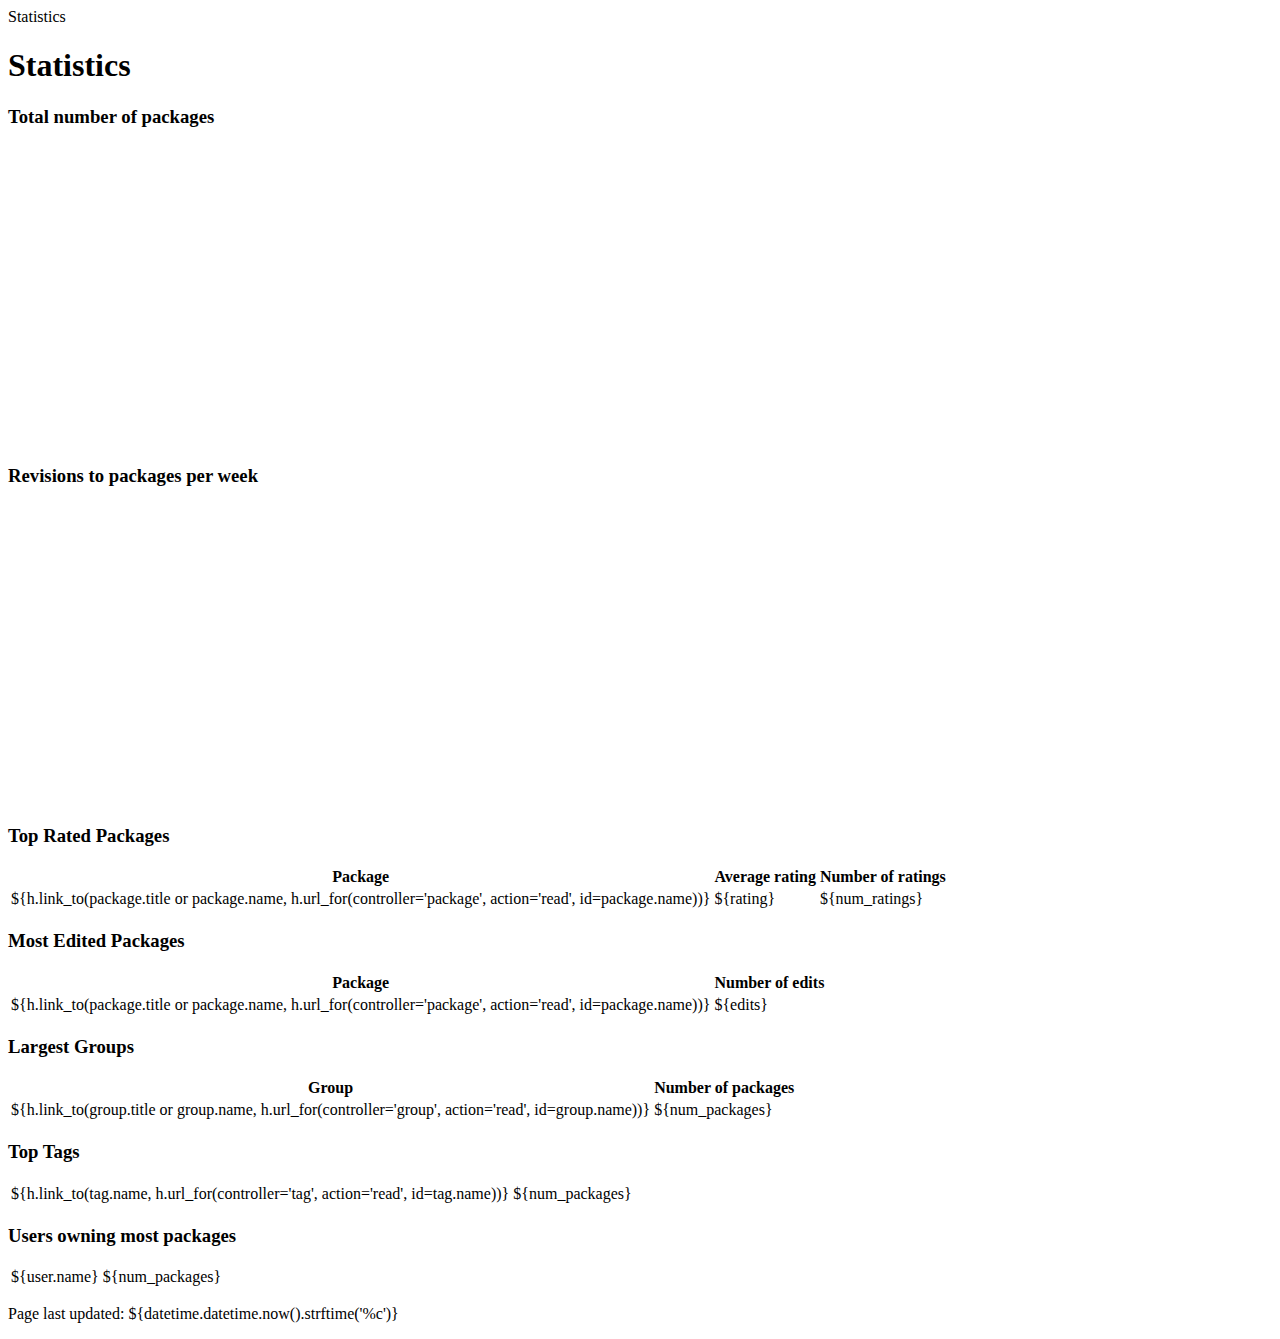
==== ckanext/stats/templates/ckanext/stats/index.html @ cd8b8cb3 "[all]: Moved things into ckanext/stats so they can be packaged. Added MANIFEST.in for packaging. Imp" ====
<html xmlns:py="http://genshi.edgewall.org/"
  xmlns:i18n="http://genshi.edgewall.org/i18n"
  xmlns:xi="http://www.w3.org/2001/XInclude"
  py:strip="">

  <py:def function="page_title">Statistics</py:def>

  <py:def function="optional_head">
    <!--[if IE]><script language="javascript" type="text/javascript" src="http://assets.okfn.org/ext/flot/0.6/excanvas.min.js"></script><![endif]-->
    <script type="text/javascript" src="http://assets.okfn.org/ext/flot/0.6/jquery.flot.min.js">//pointless jscript comment</script>
  </py:def>

  <div py:match="content">
    <h1>Statistics</h1>
  
    <h3>Total number of packages</h3>
    <div id="new_packages_graph" style="width:800px;height:300px"></div>
    <script type="text/javascript">
      var options = {
          xaxis: {
          mode: "time",
          timeformat: "%y-%b"
          }
      };
      var data = [
        [ 
        <py:for each="week_date, pkgs, num_packages, cumulative_num_packages in c.new_packages_by_week">
          [ new Date(${week_date.replace('-', ',')}), ${cumulative_num_packages} ],
        </py:for>
        ]
      ];
      $.plot($("#new_packages_graph"), data, options);
    </script>
    
    <h3>Revisions to packages per week</h3>
    <div id="package_revisions_graph" style="width:800px;height:300px"></div>
    <script type="text/javascript">
      var options = {
          xaxis: {
          mode: "time",
          timeformat: "%y-%b"
          },
          legend: {
          position: "nw",
          },
          colors: ["#ffcc33", "#ff8844"]
      };
      var data = [
        {label: "All package revisions",
          lines: {
            fill: 1,
            },
        data: [ 
        <py:for each="week_date, revs, num_revisions, cumulative_num_revisions in c.package_revisions_by_week">
          [ new Date(${week_date.replace('-', ',')}), ${num_revisions} ],
        </py:for>
        ]},
        {label: "New packages",
          lines: {
            fill: 1,
            },
        data: [ 
        <py:for each="week_date, pkgs, num_packages, cumulative_num_packages in c.new_packages_by_week">
          [ new Date(${week_date.replace('-', ',')}), ${num_packages} ],
        </py:for>
        ]},
      ];
      $.plot($("#package_revisions_graph"), data, options);
    </script>
        
    <h3>Top Rated Packages</h3>
    <table>
      <tr><th>Package</th><th>Average rating</th><th>Number of ratings</th></tr>
      <tr py:for="package, rating, num_ratings in c.top_rated_packages">
        <td>${h.link_to(package.title or package.name, h.url_for(controller='package', action='read', id=package.name))}</td><td>${rating}</td><td>${num_ratings}</td>
      </tr>
    </table>

    <h3>Most Edited Packages</h3>
    <table>
      <tr><th>Package</th><th>Number of edits</th></tr>
      <tr py:for="package, edits in c.most_edited_packages">
        <td>${h.link_to(package.title or package.name, h.url_for(controller='package', action='read', id=package.name))}</td><td>${edits}</td>
      </tr>
    </table>

    <h3>Largest Groups</h3>
    <table>
      <tr><th>Group</th><th>Number of packages</th></tr>
      <tr py:for="group, num_packages in c.largest_groups">
        <td>${h.link_to(group.title or group.name, h.url_for(controller='group', action='read', id=group.name))}</td><td>${num_packages}</td>
      </tr>
    </table>

    <h3>Top Tags</h3>
    <table>
      <tr py:for="tag, num_packages in c.top_tags">
        <td>${h.link_to(tag.name, h.url_for(controller='tag', action='read', id=tag.name))}</td><td>${num_packages}</td>
      </tr>
    </table>
  
    <h3>Users owning most packages</h3>
    <table>
      <tr py:for="user, num_packages in c.top_package_owners">
        <td>${user.name}</td><td>${num_packages}</td>
      </tr>
    </table>

    <p>
      Page last updated:
       <?python 
          import datetime
       ?>
      ${datetime.datetime.now().strftime('%c')}
    </p>
  </div>

  <xi:include href="../../layout.html" />
</html>
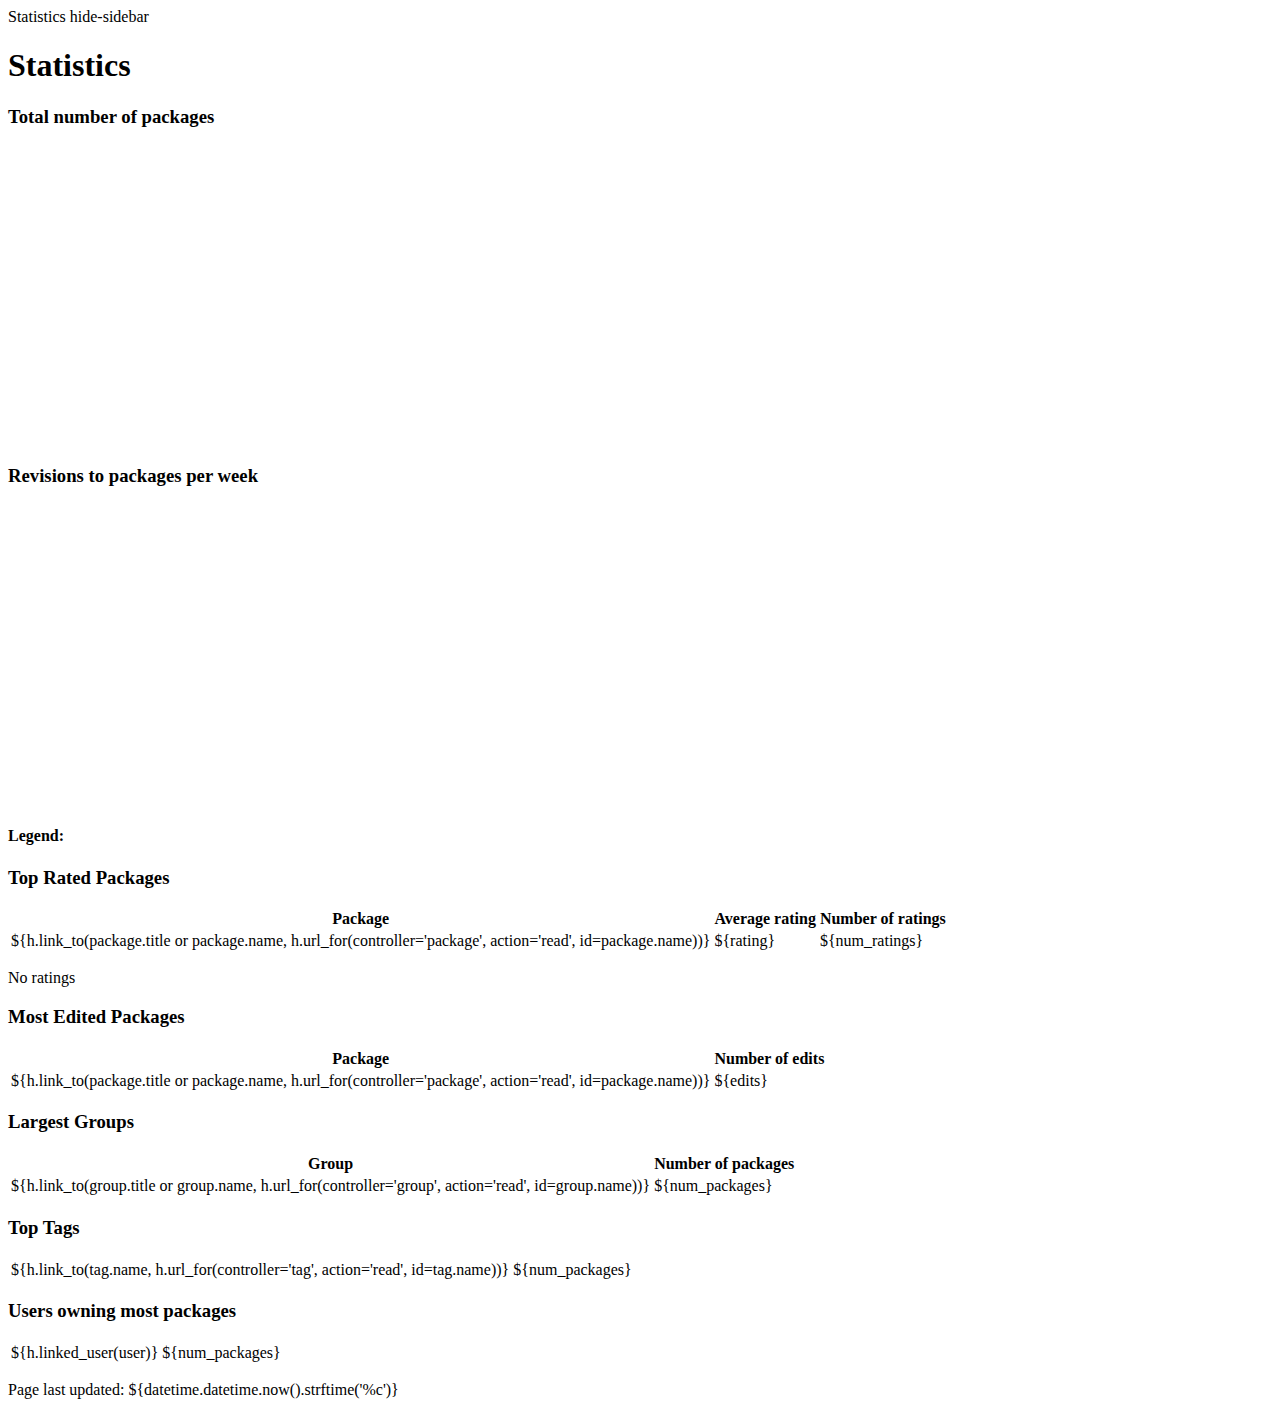
==== commit 293b2544: "[*]: #1143 Tweaks to visuals. Account for deleted packages. Added lots of tests. Moved stats.py from" ====
--- a/ckanext/stats/templates/ckanext/stats/index.html
+++ b/ckanext/stats/templates/ckanext/stats/index.html
@@ -4,6 +4,8 @@
   py:strip="">
 
   <py:def function="page_title">Statistics</py:def>
+
+  <py:def function="body_class">hide-sidebar</py:def>
 
   <py:def function="optional_head">
     <!--[if IE]><script language="javascript" type="text/javascript" src="http://assets.okfn.org/ext/flot/0.6/excanvas.min.js"></script><![endif]-->
@@ -20,11 +22,14 @@
           xaxis: {
           mode: "time",
           timeformat: "%y-%b"
+          },
+          yaxis: {
+          min: 0
           }
       };
       var data = [
         [ 
-        <py:for each="week_date, pkgs, num_packages, cumulative_num_packages in c.new_packages_by_week">
+        <py:for each="week_date, num_packages, cumulative_num_packages in c.num_packages_by_week">
           [ new Date(${week_date.replace('-', ',')}), ${cumulative_num_packages} ],
         </py:for>
         ]
@@ -34,6 +39,8 @@
     
     <h3>Revisions to packages per week</h3>
     <div id="package_revisions_graph" style="width:800px;height:300px"></div>
+    <h4>Legend:</h4>
+    <div id="legend" />
     <script type="text/javascript">
       var options = {
           xaxis: {
@@ -42,6 +49,7 @@
           },
           legend: {
           position: "nw",
+          container: legend,
           },
           colors: ["#ffcc33", "#ff8844"]
       };
@@ -69,12 +77,13 @@
     </script>
         
     <h3>Top Rated Packages</h3>
-    <table>
+    <table py:if="c.top_rated_packages">
       <tr><th>Package</th><th>Average rating</th><th>Number of ratings</th></tr>
       <tr py:for="package, rating, num_ratings in c.top_rated_packages">
         <td>${h.link_to(package.title or package.name, h.url_for(controller='package', action='read', id=package.name))}</td><td>${rating}</td><td>${num_ratings}</td>
       </tr>
     </table>
+    <p py:if="not c.top_rated_packages">No ratings</p>
 
     <h3>Most Edited Packages</h3>
     <table>
@@ -102,7 +111,7 @@
     <h3>Users owning most packages</h3>
     <table>
       <tr py:for="user, num_packages in c.top_package_owners">
-        <td>${user.name}</td><td>${num_packages}</td>
+        <td>${h.linked_user(user)}</td><td>${num_packages}</td>
       </tr>
     </table>
 
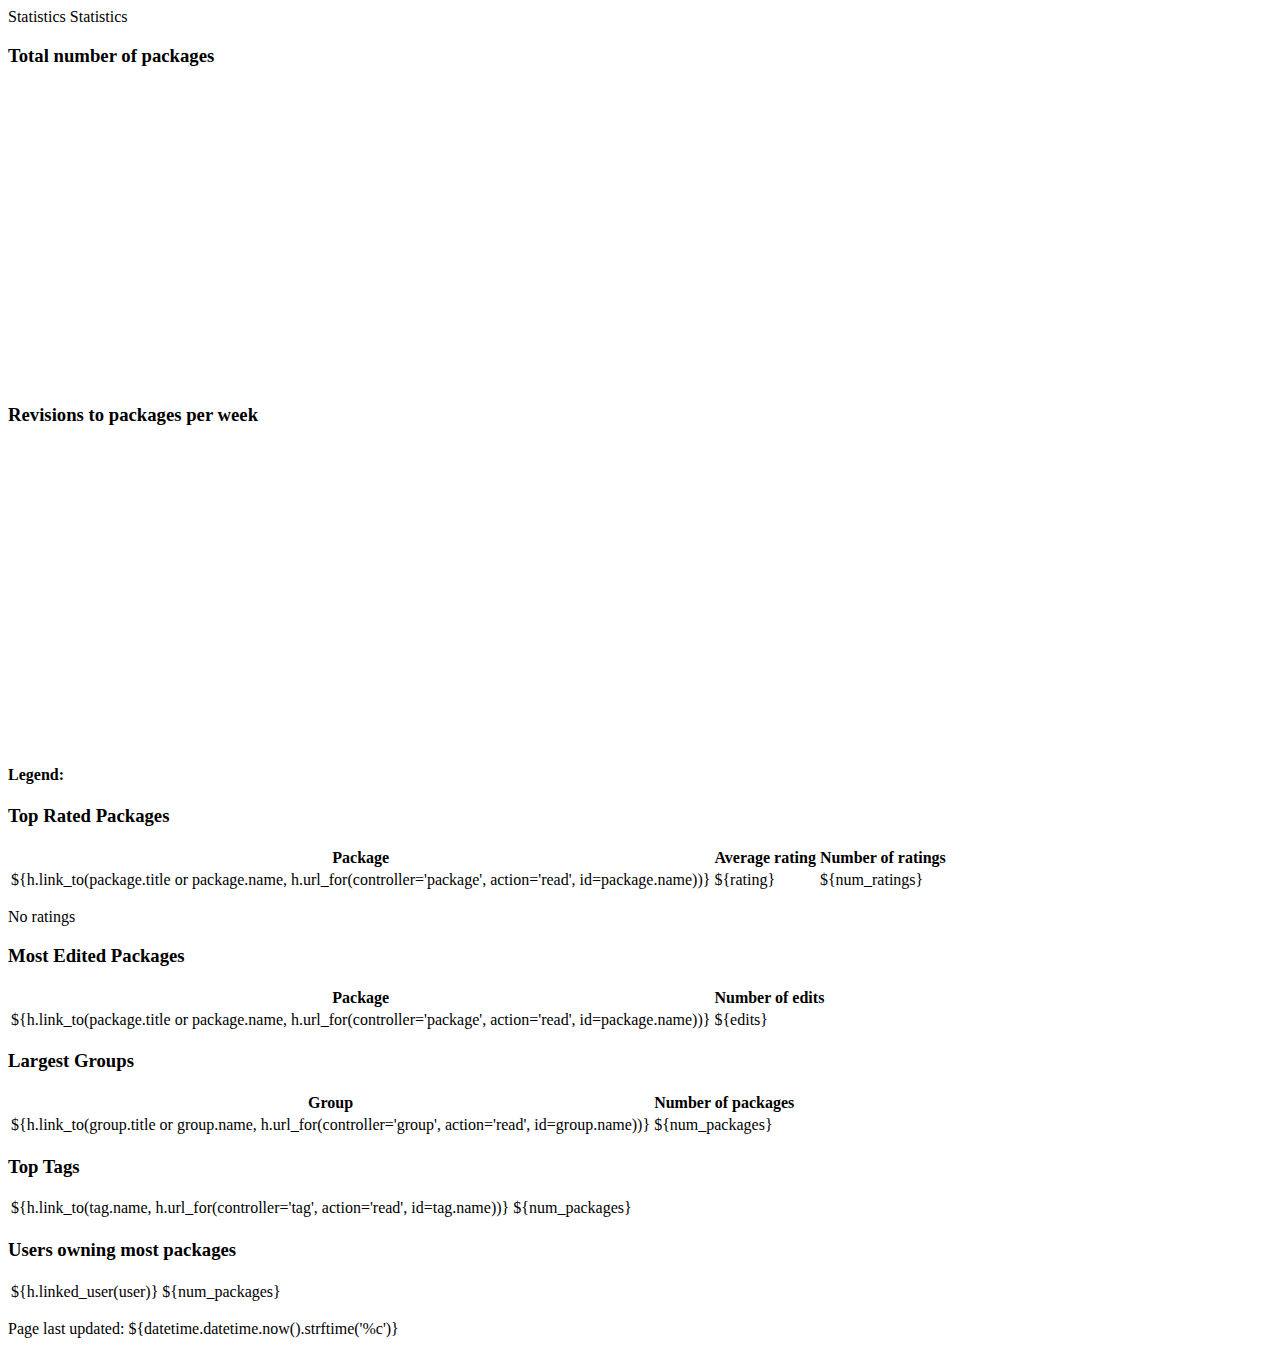
==== commit a95bbf7f: "[templates/index,bugfix][s]: get stats working with v1.5 by moving script into optional_footer (fixe" ====
--- a/ckanext/stats/templates/ckanext/stats/index.html
+++ b/ckanext/stats/templates/ckanext/stats/index.html
@@ -5,77 +5,19 @@
 
   <py:def function="page_title">Statistics</py:def>
 
-  <py:def function="body_class">hide-sidebar</py:def>
-
-  <py:def function="optional_head">
-    <!--[if IE]><script language="javascript" type="text/javascript" src="http://assets.okfn.org/ext/flot/0.6/excanvas.min.js"></script><![endif]-->
-    <script type="text/javascript" src="http://assets.okfn.org/ext/flot/0.6/jquery.flot.min.js">//pointless jscript comment</script>
+  <py:def function="page_heading">
+    Statistics
   </py:def>
 
-  <div py:match="content">
-    <h1>Statistics</h1>
-  
+  <div py:def="content">
     <h3>Total number of packages</h3>
     <div id="new_packages_graph" style="width:800px;height:300px"></div>
-    <script type="text/javascript">
-      var options = {
-          xaxis: {
-          mode: "time",
-          timeformat: "%y-%b"
-          },
-          yaxis: {
-          min: 0
-          }
-      };
-      var data = [
-        [ 
-        <py:for each="week_date, num_packages, cumulative_num_packages in c.num_packages_by_week">
-          [ new Date(${week_date.replace('-', ',')}), ${cumulative_num_packages} ],
-        </py:for>
-        ]
-      ];
-      $.plot($("#new_packages_graph"), data, options);
-    </script>
-    
+
     <h3>Revisions to packages per week</h3>
     <div id="package_revisions_graph" style="width:800px;height:300px"></div>
     <h4>Legend:</h4>
     <div id="legend" />
-    <script type="text/javascript">
-      var options = {
-          xaxis: {
-          mode: "time",
-          timeformat: "%y-%b"
-          },
-          legend: {
-          position: "nw",
-          container: legend,
-          },
-          colors: ["#ffcc33", "#ff8844"]
-      };
-      var data = [
-        {label: "All package revisions",
-          lines: {
-            fill: 1,
-            },
-        data: [ 
-        <py:for each="week_date, revs, num_revisions, cumulative_num_revisions in c.package_revisions_by_week">
-          [ new Date(${week_date.replace('-', ',')}), ${num_revisions} ],
-        </py:for>
-        ]},
-        {label: "New packages",
-          lines: {
-            fill: 1,
-            },
-        data: [ 
-        <py:for each="week_date, pkgs, num_packages, cumulative_num_packages in c.new_packages_by_week">
-          [ new Date(${week_date.replace('-', ',')}), ${num_packages} ],
-        </py:for>
-        ]},
-      ];
-      $.plot($("#package_revisions_graph"), data, options);
-    </script>
-        
+
     <h3>Top Rated Packages</h3>
     <table py:if="c.top_rated_packages">
       <tr><th>Package</th><th>Average rating</th><th>Number of ratings</th></tr>
@@ -124,5 +66,68 @@
     </p>
   </div>
 
+  <py:def function="optional_footer">
+    <script type="text/javascript">
+      // HACKy
+      $('body').addClass('no-sidebar');
+    </script>
+
+    <!--[if IE]><script language="javascript" type="text/javascript" src="http://assets.okfn.org/ext/flot/0.6/excanvas.min.js"></script><![endif]-->
+    <script type="text/javascript" src="http://assets.okfn.org/ext/flot/0.6/jquery.flot.min.js">//pointless jscript comment</script>
+    <script type="text/javascript">
+      var options = {
+          xaxis: {
+          mode: "time",
+          timeformat: "%y-%b"
+          },
+          yaxis: {
+          min: 0
+          }
+      };
+      var data = [
+        [ 
+        <py:for each="week_date, num_packages, cumulative_num_packages in c.num_packages_by_week">
+          [ new Date(${week_date.replace('-', ',')}), ${cumulative_num_packages} ],
+        </py:for>
+        ]
+      ];
+      $.plot($("#new_packages_graph"), data, options);
+    </script>
+    
+    <script type="text/javascript">
+      var options = {
+          xaxis: {
+          mode: "time",
+          timeformat: "%y-%b"
+          },
+          legend: {
+          position: "nw",
+          container: legend,
+          },
+          colors: ["#ffcc33", "#ff8844"]
+      };
+      var data = [
+        {label: "All package revisions",
+          lines: {
+            fill: 1,
+            },
+        data: [ 
+        <py:for each="week_date, revs, num_revisions, cumulative_num_revisions in c.package_revisions_by_week">
+          [ new Date(${week_date.replace('-', ',')}), ${num_revisions} ],
+        </py:for>
+        ]},
+        {label: "New packages",
+          lines: {
+            fill: 1,
+            },
+        data: [ 
+        <py:for each="week_date, pkgs, num_packages, cumulative_num_packages in c.new_packages_by_week">
+          [ new Date(${week_date.replace('-', ',')}), ${num_packages} ],
+        </py:for>
+        ]},
+      ];
+      $.plot($("#package_revisions_graph"), data, options);
+    </script>
+  </py:def>
   <xi:include href="../../layout.html" />
 </html>
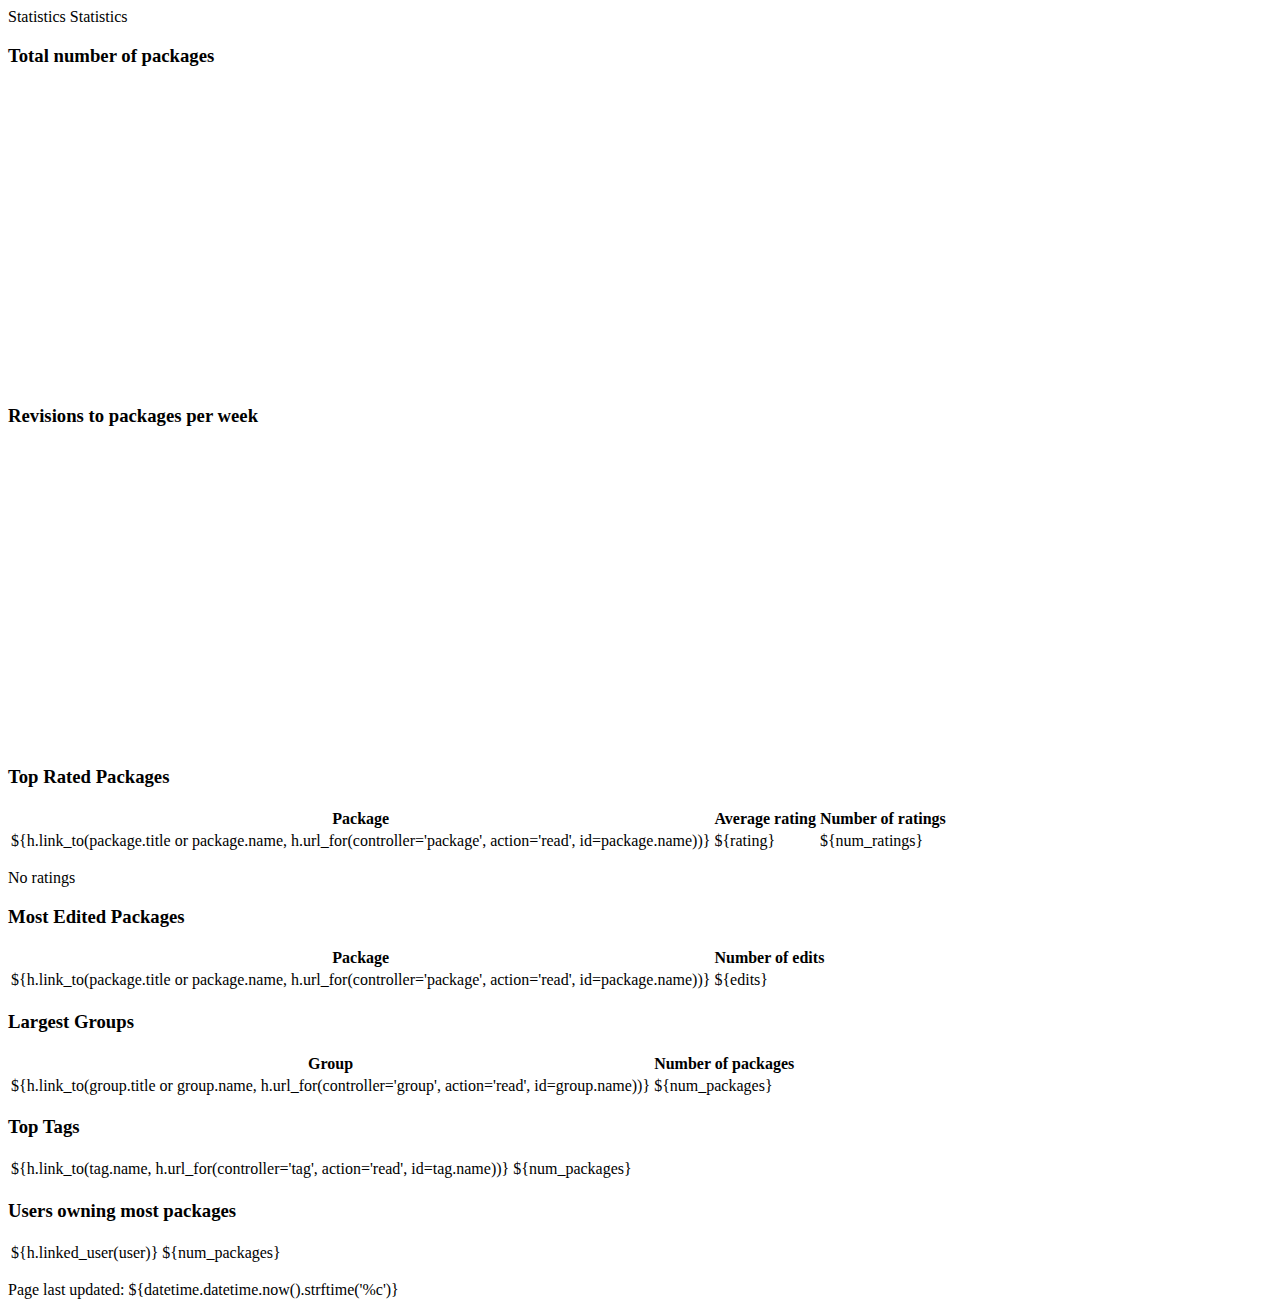
==== commit 7ae8c8cc: "[templates/index][xs]: very minor tidying up and a bit of styling." ====
--- a/ckanext/stats/templates/ckanext/stats/index.html
+++ b/ckanext/stats/templates/ckanext/stats/index.html
@@ -9,14 +9,26 @@
     Statistics
   </py:def>
 
-  <div py:def="content">
+  <py:def function="optional_head">
+    <style type="text/css">
+      .legend table {
+        width: auto;
+      }
+
+      .graph {
+        width: 950px;
+        height: 300px;
+        margin-bottom: 20px;
+      }
+    </style>
+  </py:def>
+
+  <div py:match="content">
     <h3>Total number of packages</h3>
-    <div id="new_packages_graph" style="width:800px;height:300px"></div>
+    <div id="new_packages_graph" class="graph"></div>
 
     <h3>Revisions to packages per week</h3>
-    <div id="package_revisions_graph" style="width:800px;height:300px"></div>
-    <h4>Legend:</h4>
-    <div id="legend" />
+    <div id="package_revisions_graph" class="graph"></div>
 
     <h3>Top Rated Packages</h3>
     <table py:if="c.top_rated_packages">
@@ -77,11 +89,14 @@
     <script type="text/javascript">
       var options = {
           xaxis: {
-          mode: "time",
-          timeformat: "%y-%b"
+            mode: "time",
+            timeformat: "%y-%b"
           },
           yaxis: {
-          min: 0
+            min: 0
+          },
+          legend: {
+            position: "nw"
           }
       };
       var data = [
@@ -97,12 +112,11 @@
     <script type="text/javascript">
       var options = {
           xaxis: {
-          mode: "time",
-          timeformat: "%y-%b"
+            mode: "time",
+            timeformat: "%y-%b"
           },
           legend: {
-          position: "nw",
-          container: legend,
+            position: "nw"
           },
           colors: ["#ffcc33", "#ff8844"]
       };
